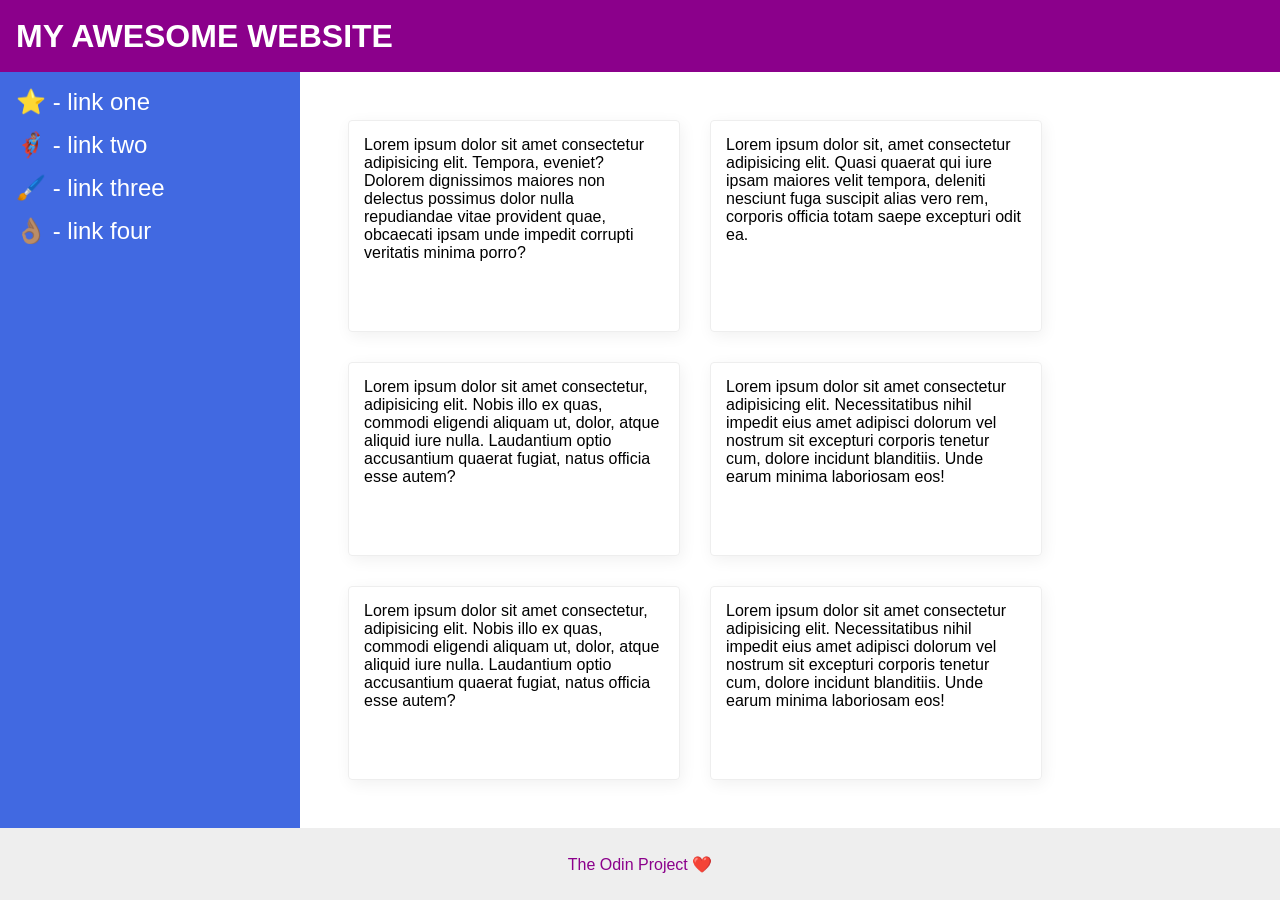
==== foundations/flex/07-flex-layout-2/index.html @ bac2ea4d "eat: complete Holy Grail layout using Flexbox - Configure body as a vertical flex container with a s" ====
<!DOCTYPE html>
<html lang="en">
  <head>
    <meta charset="UTF-8">
    <meta http-equiv="X-UA-Compatible" content="IE=edge">
    <meta name="viewport" content="width=device-width, initial-scale=1.0">
    <title>The Holy Grail</title>
    <link rel="stylesheet" href="style.css">
  </head>
  <body>
    <div class="header">
      MY AWESOME WEBSITE
    </div>
    
    <div class="container">
      <div class="sidebar">
        <ul>
          <li><a href="#">⭐ - link one</a></li>
          <li><a href="#">🦸🏽‍♂️ - link two</a></li>
          <li><a href="#">🖌️ - link three</a></li>
          <li><a href="#">👌🏽 - link four</a></li>
        </ul>
      </div>
      
      <div class="main">
    

        <div class="card">Lorem ipsum dolor sit amet consectetur adipisicing elit. Tempora, eveniet? Dolorem dignissimos maiores non delectus possimus dolor nulla repudiandae vitae provident quae, obcaecati ipsam unde impedit corrupti veritatis minima porro? </div>
   

   
        <div class="card">Lorem ipsum dolor sit, amet consectetur adipisicing elit. Quasi quaerat qui iure ipsam maiores velit tempora, deleniti nesciunt fuga suscipit alias vero rem, corporis officia totam saepe excepturi odit ea.</div>
     
    
        <div class="card">Lorem ipsum dolor sit amet consectetur, adipisicing elit. Nobis illo ex quas, commodi eligendi aliquam ut, dolor, atque aliquid iure nulla. Laudantium optio accusantium quaerat fugiat, natus officia esse autem?</div>
      

    
        <div class="card">Lorem ipsum dolor sit amet consectetur adipisicing elit. Necessitatibus nihil impedit eius amet adipisci dolorum vel nostrum sit excepturi corporis tenetur cum, dolore incidunt blanditiis. Unde earum minima laboriosam eos!</div>
  
          
        <div class="card">Lorem ipsum dolor sit amet consectetur, adipisicing elit. Nobis illo ex quas, commodi eligendi aliquam ut, dolor, atque aliquid iure nulla. Laudantium optio accusantium quaerat fugiat, natus officia esse autem?</div>
    

   
        <div class="card">Lorem ipsum dolor sit amet consectetur adipisicing elit. Necessitatibus nihil impedit eius amet adipisci dolorum vel nostrum sit excepturi corporis tenetur cum, dolore incidunt blanditiis. Unde earum minima laboriosam eos!</div>
        
      </div>
    </div>
    <div class="footer">
      The Odin Project ❤️
    </div>
    
  </body>
</html>
---- foundations/flex/07-flex-layout-2/style.css ----
body {
  font-family: -apple-system, BlinkMacSystemFont, 'Segoe UI', Roboto, Oxygen, Ubuntu, Cantarell, 'Open Sans', 'Helvetica Neue', sans-serif;
  margin: 0;
  min-height: 100vh;
}

.header {
  height: 72px;
  background: darkmagenta;
  color: white;
}

.footer {
  height: 72px;
  background: #eee;
  color: darkmagenta;
}

.sidebar {
  width: 300px;
  background: royalblue;
  box-sizing: border-box;
}

.card {
  border: 1px solid #eee;
  box-shadow: 2px 4px 16px rgba(0,0,0,.06);
  border-radius: 4px;
}


body {
  display: flex;
  flex-direction: column;
}


.header {
  font-size: 32px;
  font-weight: 900;
  display: flex;
  align-items: center;
  padding-left: 16px;
}

.footer {
  display: flex;
  justify-content: center;
  align-items: center;

}

.sidebar {
  display: flex;
  flex-shrink: 0;
  padding: 16px;
}

a {
  color: white;
  text-decoration: none;
  font-size: 24px;
}

ul {
  list-style: none;
  margin: 0;
  padding: 0;
  display: flex;
  flex-direction: column;
  gap: 15px;
}



.card {
  display: flex;
  flex-basis: 300px;
  padding: 15px;
}

.container {
  display: flex;
  flex: 1;
}

.main {
  padding: 48px;
  display: flex;
  flex-direction: row;
  flex-wrap: wrap;
  justify-content: left;
  gap: 30px;
}
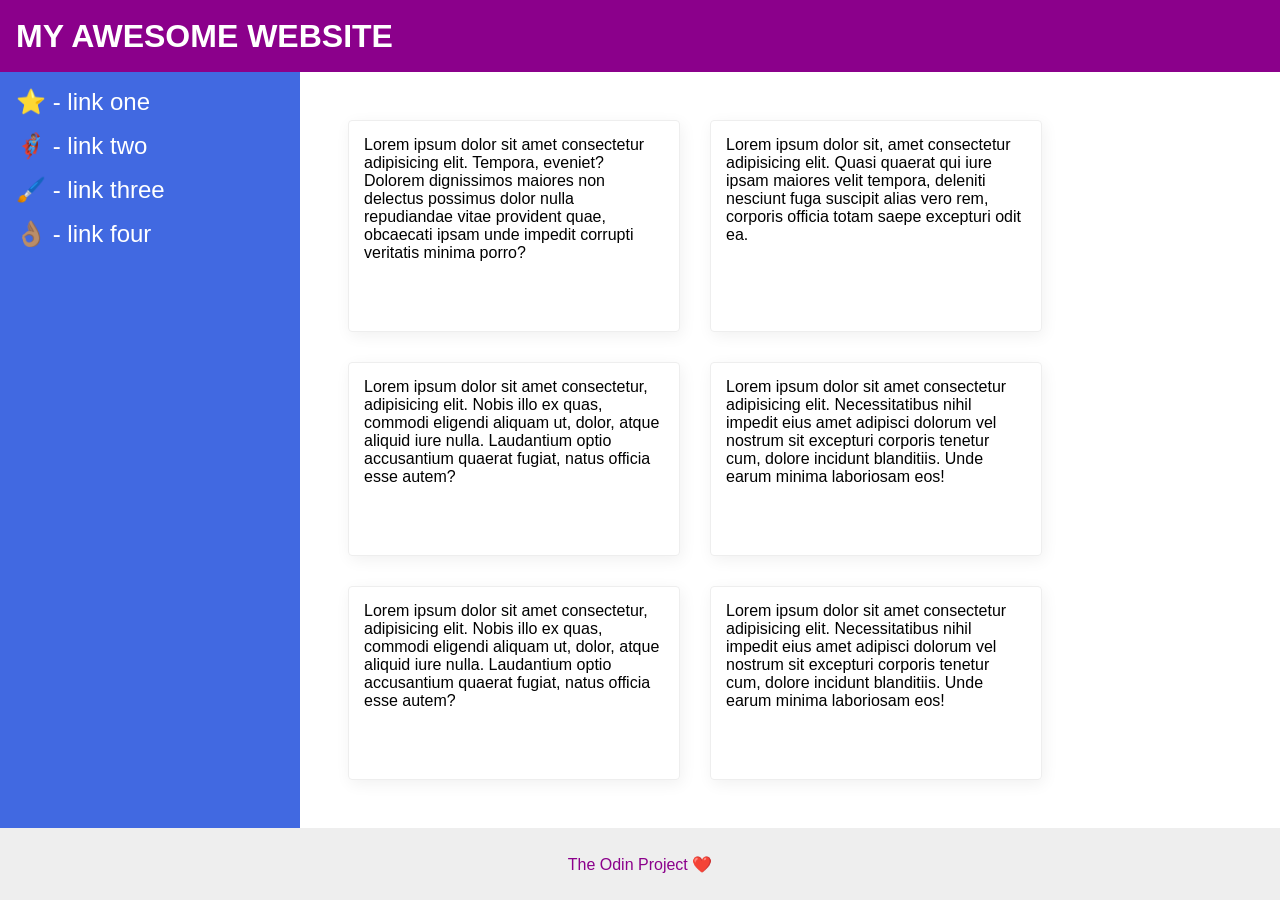
==== commit f1515dff: "delete not needed added css" ====
--- a/foundations/flex/07-flex-layout-2/index.html
+++ b/foundations/flex/07-flex-layout-2/index.html
@@ -47,6 +47,7 @@
         
       </div>
     </div>
+    
     <div class="footer">
       The Odin Project ❤️
     </div>
--- a/foundations/flex/07-flex-layout-2/style.css
+++ b/foundations/flex/07-flex-layout-2/style.css
@@ -51,7 +51,6 @@
 }
 
 .sidebar {
-  display: flex;
   flex-shrink: 0;
   padding: 16px;
 }
@@ -66,16 +65,15 @@
   list-style: none;
   margin: 0;
   padding: 0;
-  display: flex;
-  flex-direction: column;
-  gap: 15px;
+}
+
+li {
+  margin-bottom: 16px;
 }
 
 
-
 .card {
-  display: flex;
-  flex-basis: 300px;
+  width: 300px;
   padding: 15px;
 }
 
@@ -87,9 +85,7 @@
 .main {
   padding: 48px;
   display: flex;
-  flex-direction: row;
   flex-wrap: wrap;
-  justify-content: left;
   gap: 30px;
 }
 
